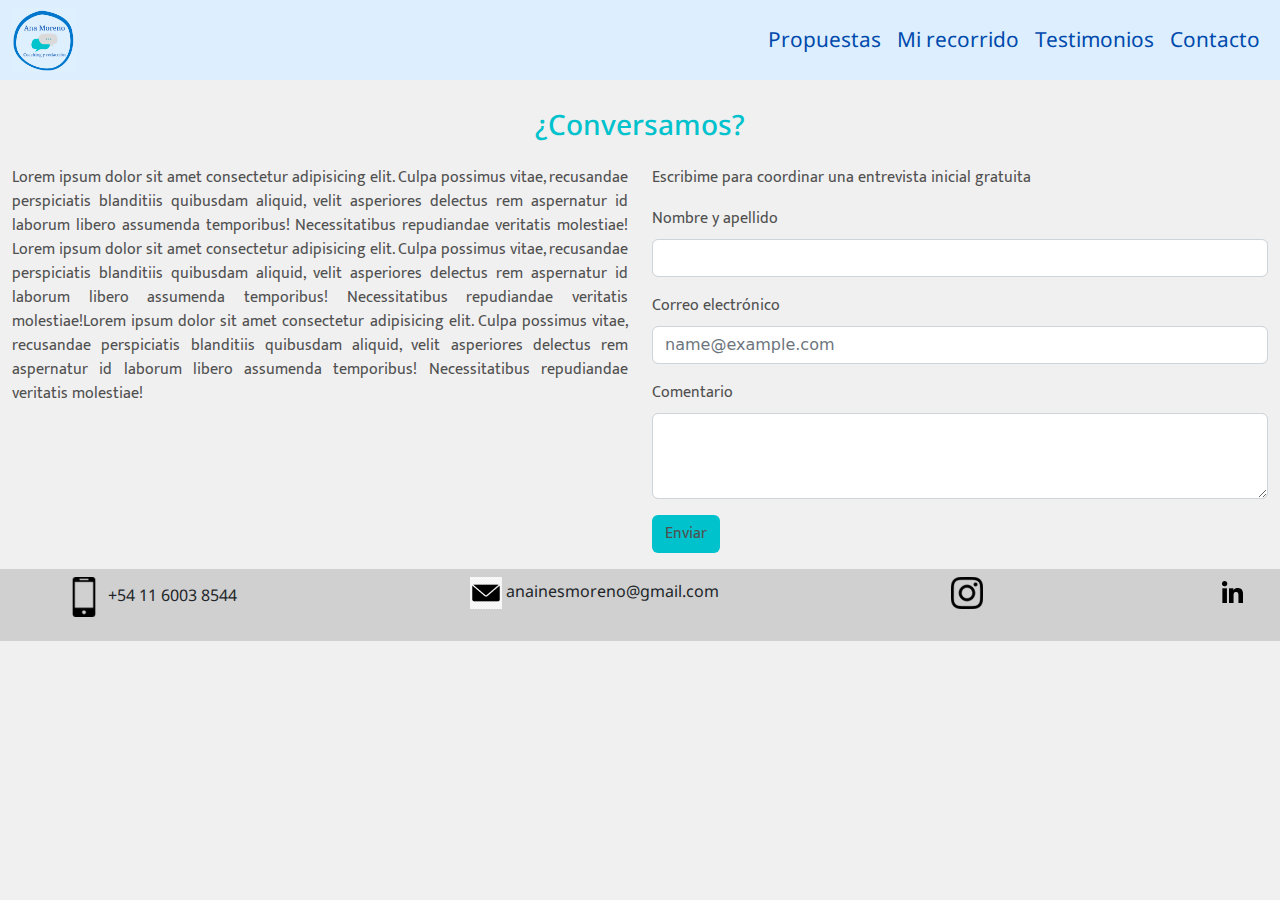
==== pages/contacto.html @ 1681867a "segunda entrega con grid BS" ====
<!DOCTYPE html>
<html lang="en">
<head>
    <meta charset="UTF-8">
    <meta http-equiv="X-UA-Compatible" content="IE=edge">
    <meta name="viewport" content="width=device-width, initial-scale=1.0">
    <title>Ana Moreno.Coaching y redacción</title>
    <link rel="shortcut icon" href="../images/logos/favicon-32x32.png" type="image/x-icon">
    <link rel="stylesheet" href="../css/bootstrap.min.css">
    <link rel="stylesheet" href="../css/style.css">
</head>
<body class="bg_body"> 
  <!--inicia nav-->
    <nav class="navbar navbar-expand-lg" id=botonera>
        <div class="container-fluid">
          <a class="navbar-brand" href="../index.html">
            <img src="../images/logos/logo.svg" alt="Logo de Ana Moreno.Comunicación y redacción">
          </a>
          <button class="navbar-toggler" type="button" data-bs-toggle="collapse" data-bs-target="#navbarSupportedContent" aria-controls="navbarSupportedContent" aria-expanded="false" aria-label="Toggle navigation">
            <!--abre boton hamburguesa-->
            <svg viewBox="0 0 100 80" width="40" height="40">
                <rect y="20" width="100" height="5"></rect>
                <rect y="40" width="100" height="5"></rect>
                <rect y="60" width="100" height="5"></rect>
                <rect y="80" width="100" height="5"></rect>
            </svg>
            <!--cierra botón hamburguesa-->
          </button>
          <div class="collapse navbar-collapse" id="navbarSupportedContent">
             <ul class="navbar-nav ms-auto mb-2 mb-lg-0">
              <li class="nav-item">
                <a class="nav-link" href="./propuestas.html">Propuestas </a>
              </li>
              <li class="nav-item">
                <a class="nav-link" href="./mi_recorrido.html">Mi recorrido </a>
              </li>
              <li class="nav-item">
                <a class="nav-link" href="./testimonios.html">Testimonios </a>
              </li>
              <li class="nav-item">
                <a class="nav-link" href="./contacto.html">Contacto </a>
              </li>              
            </ul>            
          </div>
        </div>
    </nav>
   <!--cierra nav-->

   <!--inicia main-->
    <main>
      <div class="container-fluid ">  
        <h2>¿Conversamos?</h2>
      </div>    

     <article class="d-lg-flex">
      <!--inicia texto--> 
      <div class="py-3 container-fluid">
        <div class="row">
          <article class="texto-contacto col-sm-12 col-md-12 col-lg-12">
            <p>Lorem ipsum dolor sit amet consectetur adipisicing elit. Culpa possimus vitae, recusandae perspiciatis blanditiis quibusdam aliquid, velit asperiores delectus rem aspernatur id laborum libero assumenda temporibus! Necessitatibus repudiandae veritatis molestiae! Lorem ipsum dolor sit amet consectetur adipisicing elit. Culpa possimus vitae, recusandae perspiciatis blanditiis quibusdam aliquid, velit asperiores delectus rem aspernatur id laborum libero assumenda temporibus! Necessitatibus repudiandae veritatis molestiae!Lorem ipsum dolor sit amet consectetur adipisicing elit. Culpa possimus vitae, recusandae perspiciatis blanditiis quibusdam aliquid, velit asperiores delectus rem aspernatur id laborum libero assumenda temporibus! Necessitatibus repudiandae veritatis molestiae!</p>  
          </article>
        </div>  
      </div>    
      <!--cierra texto-->     

      <!--inicia formulario-->    
      <div class="container-fluid">
        <article class="formulario py-3">
              <p>Escribime para coordinar una entrevista inicial gratuita</p>
              
          <div class="row">
            <article class="col-sm-12 col-md-12 col-lg-12">
              <form>
                <div class="mb-3">
                  <label for="nombre" class="form-label">Nombre y apellido</label>
                  <input type="text" class="form-control" id="nombre"> 
                </div>

                <div class="mb-3">
                  <label for="correo" class="form-label">Correo electrónico</label>
                  <input type="email" class="form-control" id="correo" placeholder="name@example.com">
                </div>

                <div class="mb-3">
                  <label for="comentario" class="form-label">Comentario</label>
                  <textarea class="form-control" id="comentario" rows="3"></textarea>
                </div>

                <button type="submit" class="btn btn-form">Enviar</button>
                
              </form> 
            </article>
          </div>  
        </article>
      </div>
      <!--cierra formulario-->
     </article>
    </main>
   <!--cierra main-->

    <!--inicia footer-->
    <footer class="footer">
      <ul class="footer-ul">
       <li class="footer-item">
        <img src="../images/iconos/icono_celular.png" alt="ícono de teléfono celular">
        +54 11 6003 8544 
       </li>
       
       <li class="footer-item">
        <img src="../images/iconos/icono_email.png" alt="ícono de correo electrónico">
        anainesmoreno@gmail.com
       </li>
       
       <li class="footer-item">
        <a href="https://www.instagram.com/" target="_blank">
          <img src="../images/iconos/icono_instagram.png" alt="seguinos en instagram">
        </a>
       </li>

       <li class="footer-item">
        <a href="https://www.linkedin.com/" target="_blank">
          <img src="../images/iconos/icono_linkedin.png" alt="seguinos en instagram">
        </a>
       </li>

      </ul>
    </footer>              
     <!--cierra footer-->

  <script src="../js/bootstrap.bundle.min.js"></script>    
</body>
</html>
---- css/style.css ----
@import url('https://fonts.googleapis.com/css2?family=Mukta:wght@200;400&family=Noto+Sans&display=swap');

.bg_body{
    background-color: rgb(240, 240, 240);
}

#botonera{
    background-color: rgba(221, 239, 254, 1);
    height: 80px;
}

    #botonera ul li a{
        text-decoration: none;
        color: rgb(0,74, 173);
        font-size: 1.3em;
        font-family: 'Noto Sans', sans-serif;
    }
    
    #botonera ul li a:hover{    
        color: black;              
    }

    #botonera img{
        height: 65px;
    } 

    #botonera svg{ 
        fill:rgb(0,74, 173);
    }


h2{
        color:rgb(0, 194, 204);
        font-family: 'Noto Sans', sans-serif;
        font-size: 1.75em;
        text-align: center;
        margin-top: 1em;
    }

h3{
        color:rgb(0, 74, 173);
        font-family: 'Mukta', sans-serif;
        font-size: 1.5em;
    }
    
h4{
        color:rgb(0, 118, 203);
        font-family: 'Mukta', sans-serif;
        font-size: 1.2em;
    }
    
p{ 
        color:rgb(80, 80, 80);
        font-family: 'Mukta', sans-serif;
        font-size: 1em;
        text-align: justify;
    }


.header{
        width: 99%;
        height: 20%;
        margin: 0;
        border: 0;
        display: flex;
        justify-content: space-between;
        font-family: 'Noto Sans', sans-serif;
        font-size: 2em;
        background-image: url(../images/fondo_header.png);
    }
        .header_p{
            padding-left: 1em;
            color:rgb(0, 74, 173);
            align-self:center;
        }
.btn-propuestas{
    background-color: rgb(240, 240, 240);
    color: rgb(0,74,173);
    font-family: 'Mukta', sans-serif;
} 
  
    .btn-propuestas:hover {
        background-color: rgb(0, 194, 204);
    }

.btn-form{
        background-color: rgb(0, 194, 204);
        color: rgb(80,80,80);
        font-family: 'Mukta', sans-serif;
    }    
        .btn-form:hover {
            background-color: rgb(0,74,173);
        }    
.form-label{ 
    color:rgb(80, 80, 80);
    font-family: 'Mukta', sans-serif;
    font-size: 1em;
    text-align: justify;
}

.footer{
        width: 100%;
        height: 10%;
        margin: 0;
        padding: 0.5em 2em;
        background-color: rgba(200, 200, 200, 0.8);
}
    
    .footer-ul{
            display:flex;
            list-style: none;
            justify-content:space-between;
            font-family: 'Noto Sans', sans-serif;
            font-size: 1em;
    }
    
        .footer-item{
                justify-content:space-between;
            }


.article{
        margin: 2em 10em;
        padding: 2em;
        border-color:rgb(0, 194, 204);
        border-style: double;
        border-radius: 0.1em;
}
            
.article-p{
        color:rgb(0, 74, 173);
        font-family: 'Mukta', sans-serif;
        font-size: 1.5em;
        text-align: center
}

.section-cv{
    display:flex;
    margin: 0.5em 2em 2em 2em
}
 
 .cv{
     margin: 0 2em;
     width: 50%;
     height: 30%;
 }
 
.trabajos{
     margin: 0.5em 2em 2em 2em;
     width: 100%;
     height: 30%;
}
 
.article-trabajos{
     margin: 0 2em;
}
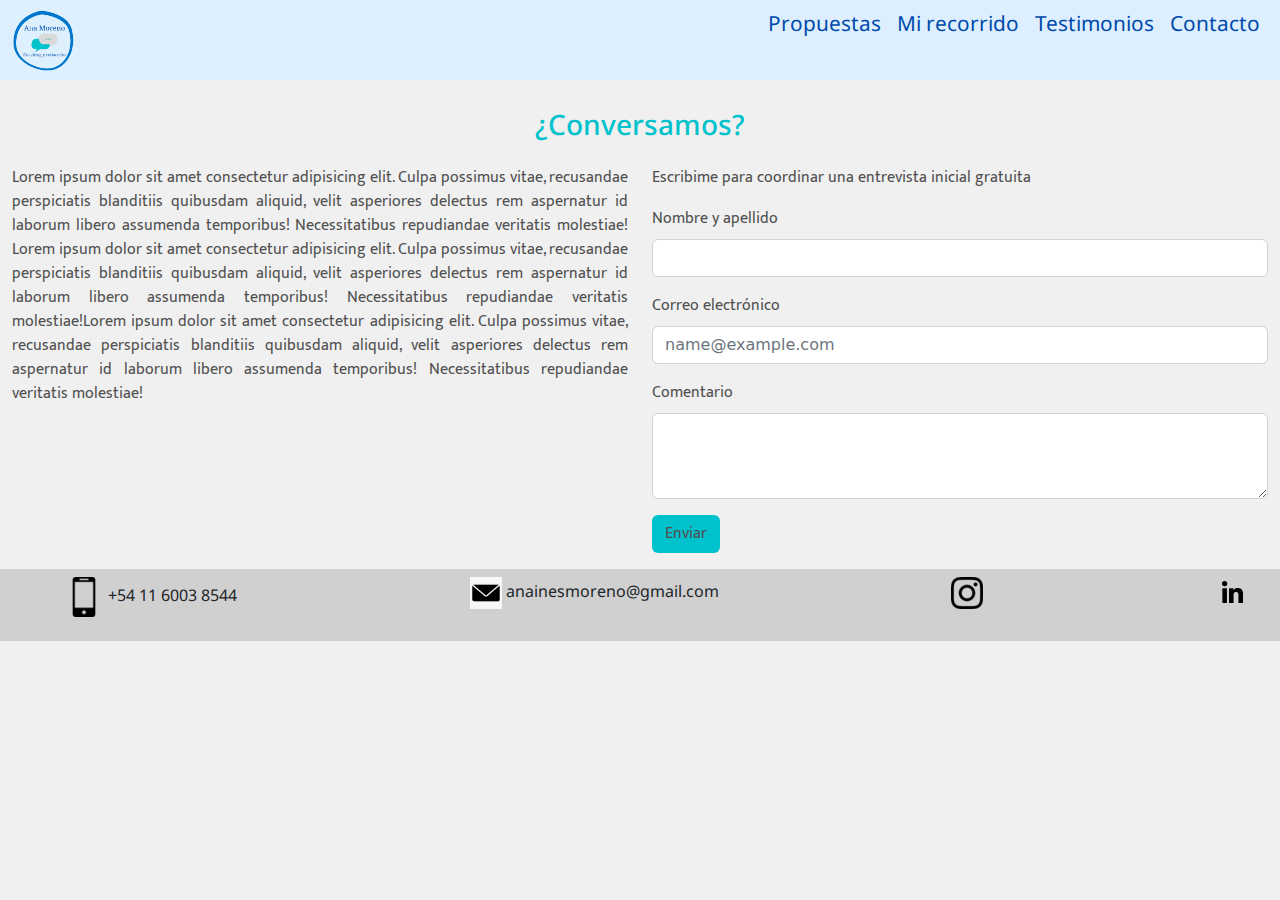
==== commit a62fcf85: "cambios en el bg de la botonera desplegable" ====
--- a/pages/contacto.html
+++ b/pages/contacto.html
@@ -27,7 +27,7 @@
             <!--cierra botón hamburguesa-->
           </button>
           <div class="collapse navbar-collapse" id="navbarSupportedContent">
-             <ul class="navbar-nav ms-auto mb-2 mb-lg-0">
+             <ul class="navbar-nav ms-auto mb-2 mb-lg-0" id="botonera">
               <li class="nav-item">
                 <a class="nav-link" href="./propuestas.html">Propuestas </a>
               </li>
--- a/css/style.css
+++ b/css/style.css
@@ -10,6 +10,7 @@
 }
 
     #botonera ul li a{
+        background-color: rgba(221, 239, 254, 1);
         text-decoration: none;
         color: rgb(0,74, 173);
         font-size: 1.3em;
